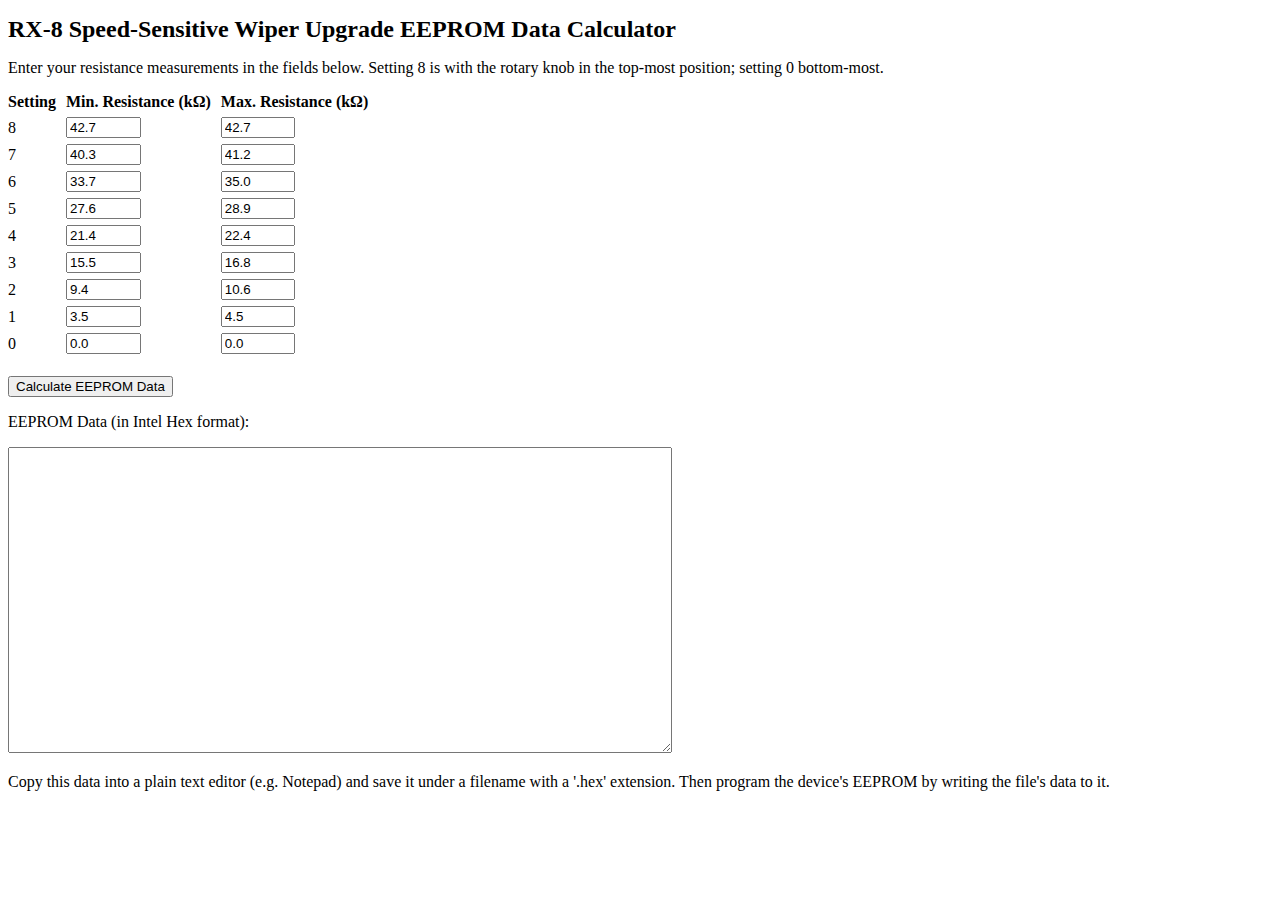
==== rx8/wiper-eeprom-editor/index.html @ f5cb0dd2 "Initial wiper upgrade EEPROM editor commit." ====
<!DOCTYPE html>
<html>
<head>
	<meta charset="utf-8">
	<title>RX-8 Speed-Sensitive Wiper Upgrade EEPROM Data Calculator</title>
	<style type="text/css">
		h1 {
			font-size: 150%;
		}
		
		table#int_vol_resistances {
			border-collapse: collapse;
		}
		
		table#int_vol_resistances th, table#int_vol_resistances td {
			padding: 0 10px 6px 0;
		}
	
		#int_vol_resistances input {
			width: 5em;
		}
	
		#int_vol_resistances input:invalid {
			box-shadow: 0 0 5px 1px red;
		}
	</style>
	<script type="text/javascript" src="eeprom_editor.js"></script>
</head>
<body>

<h1>RX-8 Speed-Sensitive Wiper Upgrade EEPROM Data Calculator</h1>

<form id="form">
	<p>Enter your resistance measurements in the fields below. Setting 8 is with the rotary knob in the top-most position; setting 0 bottom-most.</p>

	<table id="int_vol_resistances">
		<thead>
			<tr>
				<th>Setting</th>
				<th>Min. Resistance (kΩ)</th>
				<th>Max. Resistance (kΩ)</th>
			</tr>
		</thead>
		<tbody>
			<tr>
				<td>8</td>
				<td><input id="setting_8_min_res" type="number" min="0" max="50" step="0.1" value="42.7" required></td>
				<td><input id="setting_8_max_res" type="number" min="0" max="50" step="0.1" value="42.7" required></td>
			</tr>
			<tr>
				<td>7</td>
				<td><input id="setting_7_min_res" type="number" min="0" max="50" step="0.1" value="40.3" required></td>
				<td><input id="setting_7_max_res" type="number" min="0" max="50" step="0.1" value="41.2" required></td>
			</tr>
			<tr>
				<td>6</td>
				<td><input id="setting_6_min_res" type="number" min="0" max="50" step="0.1" value="33.7" required></td>
				<td><input id="setting_6_max_res" type="number" min="0" max="50" step="0.1" value="35.0" required></td>
			</tr>
			<tr>
				<td>5</td>
				<td><input id="setting_5_min_res" type="number" min="0" max="50" step="0.1" value="27.6" required></td>
				<td><input id="setting_5_max_res" type="number" min="0" max="50" step="0.1" value="28.9" required></td>
			</tr>
			<tr>
				<td>4</td>
				<td><input id="setting_4_min_res" type="number" min="0" max="50" step="0.1" value="21.4" required></td>
				<td><input id="setting_4_max_res" type="number" min="0" max="50" step="0.1" value="22.4" required></td>
			</tr>
			<tr>
				<td>3</td>
				<td><input id="setting_3_min_res" type="number" min="0" max="50" step="0.1" value="15.5" required></td>
				<td><input id="setting_3_max_res" type="number" min="0" max="50" step="0.1" value="16.8" required></td>
			</tr>
			<tr>
				<td>2</td>
				<td><input id="setting_2_min_res" type="number" min="0" max="50" step="0.1" value="9.4" required></td>
				<td><input id="setting_2_max_res" type="number" min="0" max="50" step="0.1" value="10.6" required></td>
			</tr>
			<tr>
				<td>1</td>
				<td><input id="setting_1_min_res" type="number" min="0" max="50" step="0.1" value="3.5" required></td>
				<td><input id="setting_1_max_res" type="number" min="0" max="50" step="0.1" value="4.5" required></td>
			</tr>
			<tr>
				<td>0</td>
				<td><input id="setting_0_min_res" type="number" min="0" max="50" step="0.1" value="0.0" required></td>
				<td><input id="setting_0_max_res" type="number" min="0" max="50" step="0.1" value="0.0" required></td>
			</tr>
		</tbody>
	</table>

	<p><button id="go" type="submit">Calculate EEPROM Data</button></p>

	<div>
		<p>EEPROM Data (in Intel Hex format):</p>
		<textarea id="out" cols="80" rows="20" readonly></textarea>
		<p>Copy this data into a plain text editor (e.g. Notepad) and save it under a filename with a '.hex' extension. Then program the device's EEPROM by writing the file's data to it.</p>
	</div>
</form>

</body>
</html>
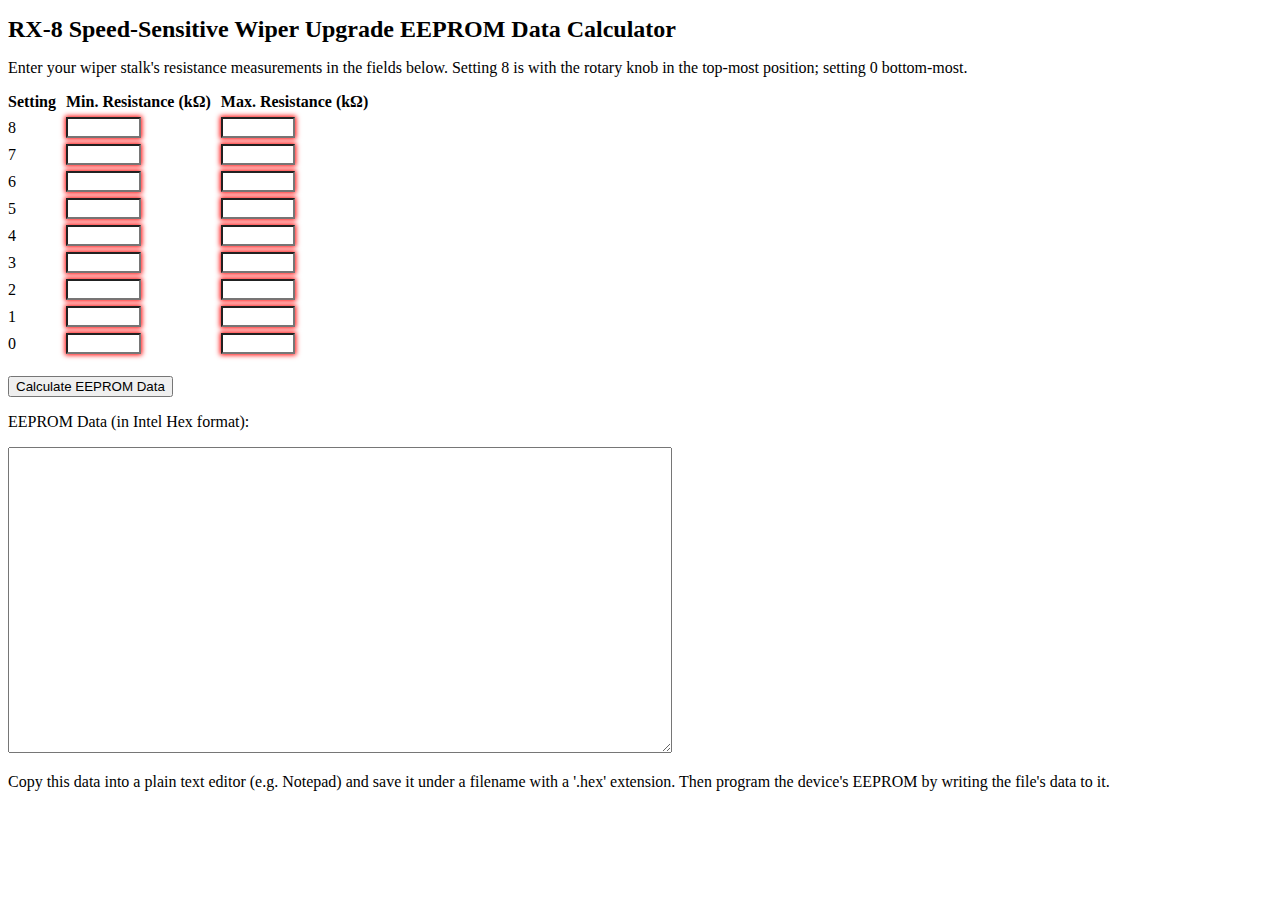
==== commit 4c55a4f2: "Remove pre-filled field values from EEPROM editor." ====
--- a/rx8/wiper-eeprom-editor/index.html
+++ b/rx8/wiper-eeprom-editor/index.html
@@ -31,7 +31,7 @@
 <h1>RX-8 Speed-Sensitive Wiper Upgrade EEPROM Data Calculator</h1>
 
 <form id="form">
-	<p>Enter your resistance measurements in the fields below. Setting 8 is with the rotary knob in the top-most position; setting 0 bottom-most.</p>
+	<p>Enter your wiper stalk's resistance measurements in the fields below. Setting 8 is with the rotary knob in the top-most position; setting 0 bottom-most.</p>
 
 	<table id="int_vol_resistances">
 		<thead>
@@ -44,48 +44,48 @@
 		<tbody>
 			<tr>
 				<td>8</td>
-				<td><input id="setting_8_min_res" type="number" min="0" max="50" step="0.1" value="42.7" required></td>
-				<td><input id="setting_8_max_res" type="number" min="0" max="50" step="0.1" value="42.7" required></td>
+				<td><input id="setting_8_min_res" type="number" min="0" max="50" step="0.1" required></td>
+				<td><input id="setting_8_max_res" type="number" min="0" max="50" step="0.1" required></td>
 			</tr>
 			<tr>
 				<td>7</td>
-				<td><input id="setting_7_min_res" type="number" min="0" max="50" step="0.1" value="40.3" required></td>
-				<td><input id="setting_7_max_res" type="number" min="0" max="50" step="0.1" value="41.2" required></td>
+				<td><input id="setting_7_min_res" type="number" min="0" max="50" step="0.1" required></td>
+				<td><input id="setting_7_max_res" type="number" min="0" max="50" step="0.1" required></td>
 			</tr>
 			<tr>
 				<td>6</td>
-				<td><input id="setting_6_min_res" type="number" min="0" max="50" step="0.1" value="33.7" required></td>
-				<td><input id="setting_6_max_res" type="number" min="0" max="50" step="0.1" value="35.0" required></td>
+				<td><input id="setting_6_min_res" type="number" min="0" max="50" step="0.1" required></td>
+				<td><input id="setting_6_max_res" type="number" min="0" max="50" step="0.1" required></td>
 			</tr>
 			<tr>
 				<td>5</td>
-				<td><input id="setting_5_min_res" type="number" min="0" max="50" step="0.1" value="27.6" required></td>
-				<td><input id="setting_5_max_res" type="number" min="0" max="50" step="0.1" value="28.9" required></td>
+				<td><input id="setting_5_min_res" type="number" min="0" max="50" step="0.1" required></td>
+				<td><input id="setting_5_max_res" type="number" min="0" max="50" step="0.1" required></td>
 			</tr>
 			<tr>
 				<td>4</td>
-				<td><input id="setting_4_min_res" type="number" min="0" max="50" step="0.1" value="21.4" required></td>
-				<td><input id="setting_4_max_res" type="number" min="0" max="50" step="0.1" value="22.4" required></td>
+				<td><input id="setting_4_min_res" type="number" min="0" max="50" step="0.1" required></td>
+				<td><input id="setting_4_max_res" type="number" min="0" max="50" step="0.1" required></td>
 			</tr>
 			<tr>
 				<td>3</td>
-				<td><input id="setting_3_min_res" type="number" min="0" max="50" step="0.1" value="15.5" required></td>
-				<td><input id="setting_3_max_res" type="number" min="0" max="50" step="0.1" value="16.8" required></td>
+				<td><input id="setting_3_min_res" type="number" min="0" max="50" step="0.1" required></td>
+				<td><input id="setting_3_max_res" type="number" min="0" max="50" step="0.1" required></td>
 			</tr>
 			<tr>
 				<td>2</td>
-				<td><input id="setting_2_min_res" type="number" min="0" max="50" step="0.1" value="9.4" required></td>
-				<td><input id="setting_2_max_res" type="number" min="0" max="50" step="0.1" value="10.6" required></td>
+				<td><input id="setting_2_min_res" type="number" min="0" max="50" step="0.1" required></td>
+				<td><input id="setting_2_max_res" type="number" min="0" max="50" step="0.1" required></td>
 			</tr>
 			<tr>
 				<td>1</td>
-				<td><input id="setting_1_min_res" type="number" min="0" max="50" step="0.1" value="3.5" required></td>
-				<td><input id="setting_1_max_res" type="number" min="0" max="50" step="0.1" value="4.5" required></td>
+				<td><input id="setting_1_min_res" type="number" min="0" max="50" step="0.1" required></td>
+				<td><input id="setting_1_max_res" type="number" min="0" max="50" step="0.1" required></td>
 			</tr>
 			<tr>
 				<td>0</td>
-				<td><input id="setting_0_min_res" type="number" min="0" max="50" step="0.1" value="0.0" required></td>
-				<td><input id="setting_0_max_res" type="number" min="0" max="50" step="0.1" value="0.0" required></td>
+				<td><input id="setting_0_min_res" type="number" min="0" max="50" step="0.1" required></td>
+				<td><input id="setting_0_max_res" type="number" min="0" max="50" step="0.1" required></td>
 			</tr>
 		</tbody>
 	</table>
